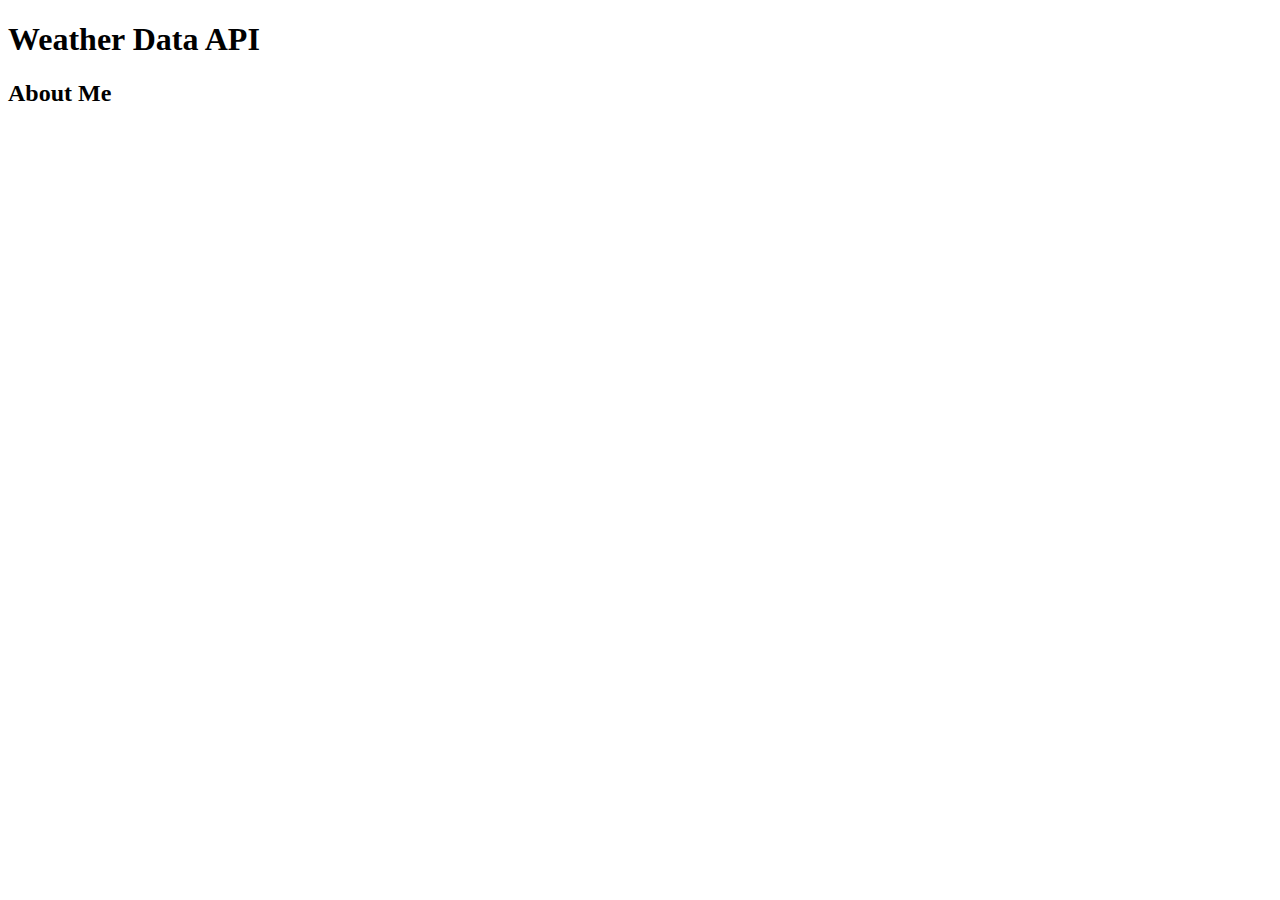
==== Website/templates/about_me.html @ 6edbc431 "Added about me page" ====
<!DOCTYPE html>
<html lang="en" dir=ltr>
<head>
	<meta charset="utf-8">
	<title>About Me</title>
	<link rel="stylesheet" type="text/css" href="index_stylesheet.css">
</head>

<body>
	<header>
		<h1 id="site-title">Weather Data API</h1>
	</header>

	<div id="about" class="container">
		<h2 id="page-title">About Me</h2>
	</div>





</body>
</html>
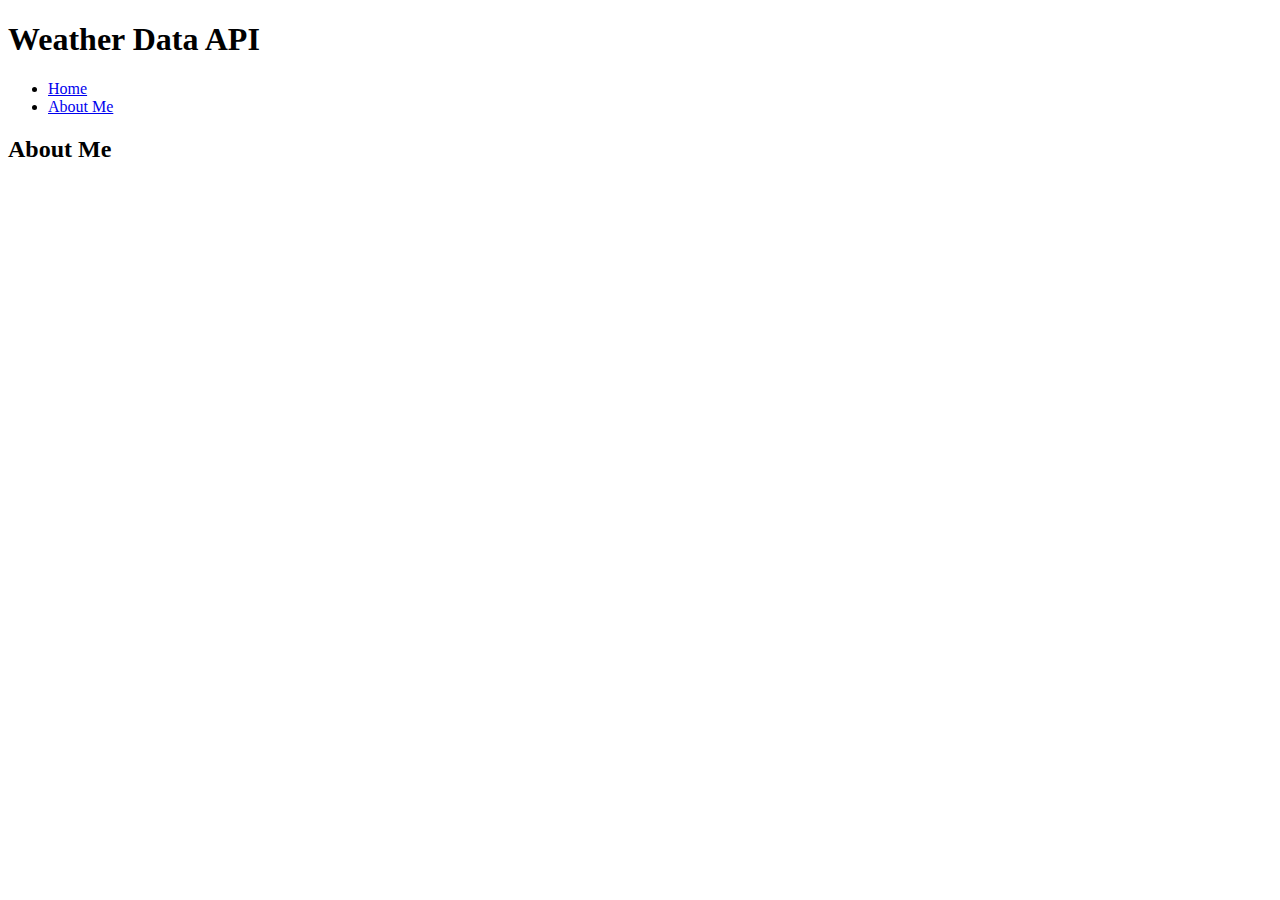
==== commit 91b70958: "Formatted the nav bar on About Me" ====
--- a/Website/templates/about_me.html
+++ b/Website/templates/about_me.html
@@ -2,17 +2,28 @@
 <html lang="en" dir=ltr>
 <head>
 	<meta charset="utf-8">
+	<meta name="viewport" content="width=device-width, initial-scale=1">
 	<title>About Me</title>
-	<link rel="stylesheet" type="text/css" href="index_stylesheet.css">
+	<link rel="stylesheet" type="text/css" href="/static/css/aboutme_stylesheet.css">
+	<!-- Fonts -->
+	<link href='https://fonts.googleapis.com/css?family=Open+Sans' rel='stylesheet' type='text/css'>
+	<link href="https://fonts.googleapis.com/css2?family=Montserrat:wght@600&display=swap" rel="stylesheet">
 </head>
 
 <body>
 	<header>
 		<h1 id="site-title">Weather Data API</h1>
+		<div class="menu">
+			<ul class="menu">
+				<li class="nav"><a href="/" class="link">Home</a></li>
+				<li class="nav"><a href="/about_me" class="link">About Me</a></li>
+			</ul>
+		</div>
 	</header>
 
-	<div id="about" class="container">
-		<h2 id="page-title">About Me</h2>
+	<div id="about-text">
+		<h2>About Me</h2>
+		<hr style="height:2px;border-width:0;width:20%;color:white;background-color:white">
 	</div>
 
 
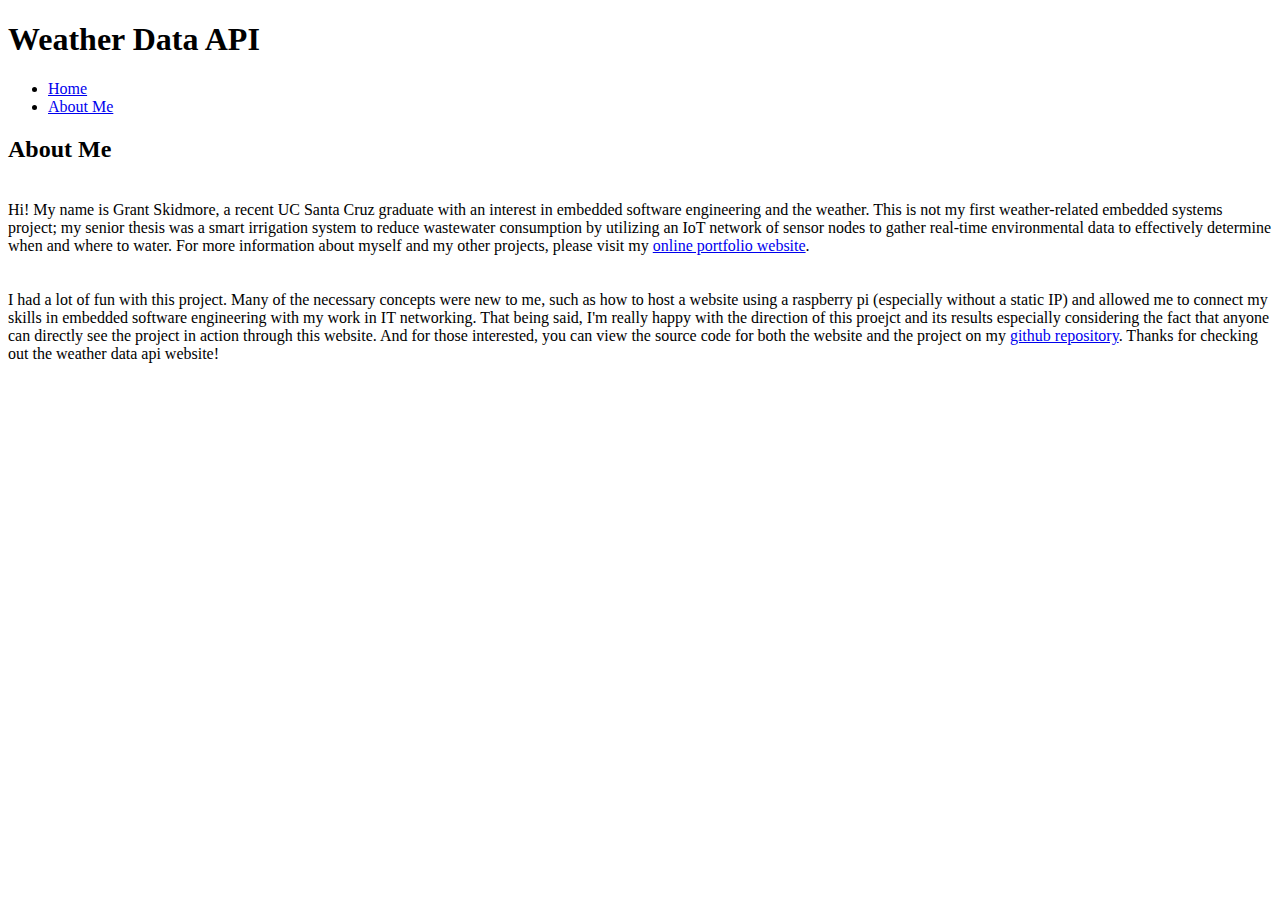
==== commit 4be96d43: "Updating the webiste for resume" ====
--- a/Website/templates/about_me.html
+++ b/Website/templates/about_me.html
@@ -24,6 +24,7 @@
 	<div id="about-text">
 		<h2>About Me</h2>
 		<hr style="height:2px;border-width:0;width:20%;color:white;background-color:white">
+		<p> Hi! My name is Grant Skidmore, a recent UC Santa Cruz graduate with an interest in embedded software engineering and the weather. This is not my first weather-related embedded systems project; my senior thesis was a smart irrigation system to reduce wastewater consumption by utilizing an IoT network of sensor nodes to gather real-time environmental data to effectively determine when and where to water. For more information about myself and my other projects, please visit my <a href="https://gskid.github.io" class="link">online portfolio website</a>.<br><br><br>I had a lot of fun with this project. Many of the necessary concepts were new to me, such as how to host a website using a raspberry pi (especially without a static IP) and allowed me to connect my skills in embedded software engineering with my work in IT networking. That being said, I'm really happy with the direction of this proejct and its results especially considering the fact that anyone can directly see the project in action through this website. And for those interested, you can view the source code for both the website and the project on my <a href="https://github.com/GSkid/WeatherStation" class="link">github repository</a>. Thanks for checking out the weather data api website!</p> 
 	</div>
 
 
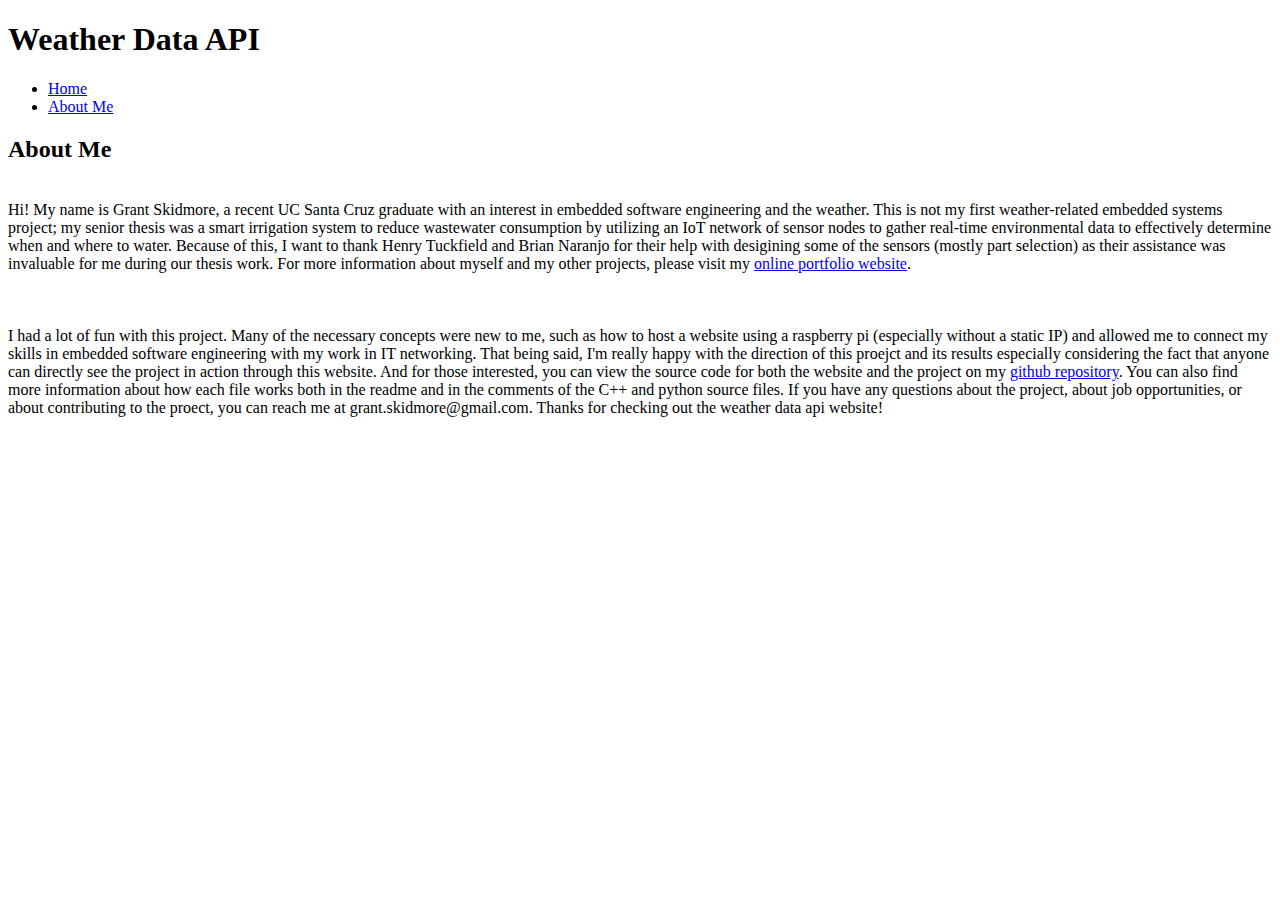
==== commit b7eb1926: "Website is in a stable form" ====
--- a/Website/templates/about_me.html
+++ b/Website/templates/about_me.html
@@ -24,7 +24,7 @@
 	<div id="about-text">
 		<h2>About Me</h2>
 		<hr style="height:2px;border-width:0;width:20%;color:white;background-color:white">
-		<p> Hi! My name is Grant Skidmore, a recent UC Santa Cruz graduate with an interest in embedded software engineering and the weather. This is not my first weather-related embedded systems project; my senior thesis was a smart irrigation system to reduce wastewater consumption by utilizing an IoT network of sensor nodes to gather real-time environmental data to effectively determine when and where to water. For more information about myself and my other projects, please visit my <a href="https://gskid.github.io" class="link">online portfolio website</a>.<br><br><br>I had a lot of fun with this project. Many of the necessary concepts were new to me, such as how to host a website using a raspberry pi (especially without a static IP) and allowed me to connect my skills in embedded software engineering with my work in IT networking. That being said, I'm really happy with the direction of this proejct and its results especially considering the fact that anyone can directly see the project in action through this website. And for those interested, you can view the source code for both the website and the project on my <a href="https://github.com/GSkid/WeatherStation" class="link">github repository</a>. Thanks for checking out the weather data api website!</p> 
+		<p> Hi! My name is Grant Skidmore, a recent UC Santa Cruz graduate with an interest in embedded software engineering and the weather. This is not my first weather-related embedded systems project; my senior thesis was a smart irrigation system to reduce wastewater consumption by utilizing an IoT network of sensor nodes to gather real-time environmental data to effectively determine when and where to water. Because of this, I want to thank Henry Tuckfield and Brian Naranjo for their help with desigining some of the sensors (mostly part selection) as their assistance was invaluable for me during our thesis work. For more information about myself and my other projects, please visit my <a href="https://gskid.github.io" class="link">online portfolio website</a>.<br><br><br><br>I had a lot of fun with this project. Many of the necessary concepts were new to me, such as how to host a website using a raspberry pi (especially without a static IP) and allowed me to connect my skills in embedded software engineering with my work in IT networking. That being said, I'm really happy with the direction of this proejct and its results especially considering the fact that anyone can directly see the project in action through this website. And for those interested, you can view the source code for both the website and the project on my <a href="https://github.com/GSkid/WeatherStation" class="link">github repository</a>. You can also find more information about how each file works both in the readme and in the comments of the C++ and python source files. If you have any questions about the project, about job opportunities, or about contributing to the proect, you can reach me at grant.skidmore@gmail.com. Thanks for checking out the weather data api website!</p> 
 	</div>
 
 
